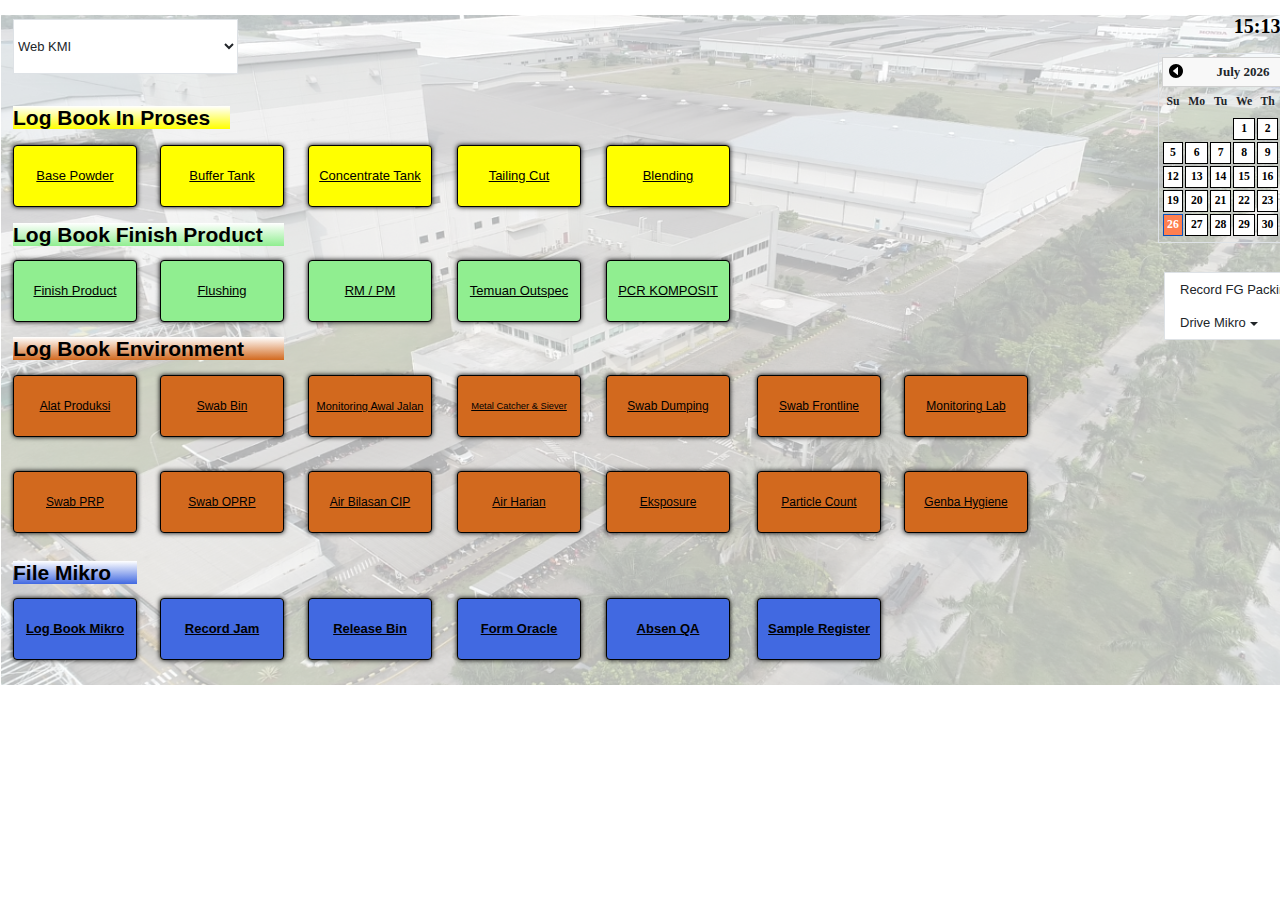
==== index.html @ a6dafe8d "first commit" ====
<!doctype html>
<html>
<head>
<meta charset="utf-8">
<title>QA Lab Activity</title>
<meta name="generator" content="Muhamad Misbah">
<link href="favicon.ico" rel="icon">
<link href="bootstrap/jquery-ui.min.css" rel="stylesheet">
<link href="fontawesome6.min.css" rel="stylesheet">
<link href="projek_1.css" rel="stylesheet">
<link href="Log-Book1.css" rel="stylesheet">
<script src="jquery-3.7.1.min.js"></script>
<script src="jquery-ui.min.js"></script>
<script src="popper.min.js"></script>
<script src="bootstrap.min.js"></script>
<script>
function onChangeGoMenu1(){var a=document.getElementById('GoMenu1-select'),b=a.options[a.selectedIndex].value,c=a.options[a.selectedIndex].className;a.selectedIndex=0;a.blur();b&&(NewWin=window.open(b,c),window.NewWin.focus())};
</script>
<link rel="stylesheet" href="magnificpopup/magnific-popup.css">
<script src="magnificpopup/jquery.magnific-popup.min.js"></script>
<script>
function displaylightbox(url, options)
{
   options.items = { src: url };
   options.type = 'iframe';
   $.magnificPopup.open(options);
}
</script>
<script>
document.addEventListener('DOMContentLoaded', function(event)
{
   var DropdownMenu1_dropdownToggle = document.querySelectorAll('#DropdownMenu1 .dropdown-toggle');
   DropdownMenu1_dropdownToggle.forEach(item => 
   {
      var dropdown = new bootstrap.Dropdown(item, {popperConfig:{placement:item.getAttribute('data-bs-placement')}});
   });
   var DropdownMenu1_dropdown = document.querySelectorAll('#DropdownMenu1 .dropdown');
   DropdownMenu1_dropdown.forEach(item => 
   {
      item.addEventListener('shown.bs.dropdown', function(e)
      {
         e.currentTarget.classList.add('show');
      });
      item.addEventListener('hidden.bs.dropdown', function(e)
      {
         e.currentTarget.classList.remove('show');
      });
   });
});
</script>
<script>
$(document).ready(function()
{
   $("#DatePicker1").datepicker(
   {
      changeMonth: false,
      changeYear: false,
      showButtonPanel: false,
      showAnim: 'show'
   });
   $("#DatePicker1").datepicker("setDate", "");
   $("#DatePicker1").change(function()
   {
      $('#DatePicker1-input').attr('value',$(this).val());
   });
});
</script>
</head>
<body>
<div id="wb_Image3" style="position:absolute;left:1px;top:15px;width:1366px;height:670px;opacity:0.30;z-index:0;">
<img src="images/bg_login.jpg" id="Image3" alt="" width="1366" height="768"></div>
<a id="Button2" href="https://docs.google.com/spreadsheets/d/13JlNjXfQq1saPelXQWsUlKpr61oqKkMXeQHhNNCU0t0/edit?usp=drive_link" target="_blank" title="Base Powder" style="position:absolute;left:13px;top:145px;width:124px;height:62px;z-index:1;">Base Powder</a>
<div id="wb_Heading1" style="position:absolute;left:13px;top:106px;width:217px;height:23px;z-index:2;">
<h2 id="Heading1">Log Book In Proses<br></h2></div>
<a id="Button3" href="https://docs.google.com/spreadsheets/d/1gVVfn8kOLRwpVAnBZvRfKtdhbVGOvSssvU7Y4wpkAws/edit?usp=drive_link" target="_blank" title="Concentrate Tank" style="position:absolute;left:308px;top:145px;width:124px;height:62px;z-index:3;">Concentrate Tank</a>
<a id="Button4" href="https://docs.google.com/spreadsheets/d/1ocCPOTgdY1JOBMmhFskotgju4yWITuMeZcIid3G3MVU/edit?usp=drive_link" target="_blank" title="Buffer Tank" style="position:absolute;left:160px;top:145px;width:124px;height:62px;z-index:4;">Buffer Tank</a>
<a id="Button5" href="https://docs.google.com/spreadsheets/d/1Qg4R4gfMphyyyEBN6iUUZNvtGzFAHzwglkvx7llA_4A/edit?usp=drive_link" target="_blank" title="Blending" style="position:absolute;left:606px;top:145px;width:124px;height:62px;z-index:5;">Blending</a>
<a id="Button7" href="https://docs.google.com/spreadsheets/d/1e7gbmILiLYWG8OXjR9XIjGK69YwaV-ekXJUennJ8qRs/edit?usp=drive_link" target="_blank" title="Tailing Cut" style="position:absolute;left:457px;top:145px;width:124px;height:62px;z-index:6;">Tailing Cut</a>
<div id="wb_Heading2" style="position:absolute;left:13px;top:223px;width:271px;height:23px;z-index:7;">
<h2 id="Heading2">Log Book Finish Product</h2></div>
<a id="Button8" href="https://docs.google.com/spreadsheets/d/1yCCENz1kuA097HY6dsT0Zfu2fMHtVp3XDtFDKiEXEaA/edit?usp=drive_link" target="_blank" title="Finish Product" style="position:absolute;left:13px;top:260px;width:124px;height:62px;z-index:8;">Finish Product</a>
<a id="Button9" href="https://docs.google.com/spreadsheets/d/1GL98QJHaY2AdJx8VgQhcK4MxSZ87jffIfpBJQzFELmw/edit?usp=drive_link" target="_blank" title="Flushing" style="position:absolute;left:160px;top:260px;width:124px;height:62px;z-index:9;">Flushing</a>
<div id="wb_Heading3" style="position:absolute;left:13px;top:337px;width:271px;height:23px;z-index:10;">
<h2 id="Heading3">Log Book Environment</h2></div>
<a id="Button10" href="https://docs.google.com/spreadsheets/d/13LpVhI9T7QRJwYvg9kaJbLJiurtImsvLl_xcLG33_HU/edit?usp=drive_link" target="_blank" title="Alat Produksi" style="position:absolute;left:13px;top:375px;width:124px;height:62px;z-index:11;">Alat Produksi</a>
<a id="Button11" href="https://docs.google.com/spreadsheets/d/1aOoQqCOdSOy_oleim225jaH3XGBoEr9I0iXnZR1bj4s/edit?usp=drive_link" target="_blank" title="Finish Product" style="position:absolute;left:160px;top:375px;width:124px;height:62px;z-index:12;">Swab Bin</a>
<a id="Button12" href="https://docs.google.com/spreadsheets/d/1X_3npU0kEuoMcu3PzVRwM1yBkBeKYU_B377I61mhPDk/edit?usp=drive_link" target="_blank" title="Monitoring Awal Jalan" style="position:absolute;left:308px;top:375px;width:124px;height:62px;z-index:13;">Monitoring Awal Jalan</a>
<a id="Button13" href="https://docs.google.com/spreadsheets/d/1buNhY5fEOM_u9SbQB7YLK60BOo_ID90MlzbbGrA2VYI/edit?usp=drive_link" target="_blank" title="Siever &amp; Metal Catcher" style="position:absolute;left:457px;top:375px;width:124px;height:62px;z-index:14;">Metal Catcher & Siever</a>
<a id="Button14" href="https://docs.google.com/spreadsheets/d/1SQoIxfHxVEvpkA_MIJLRjwCyYMg3vUhK/edit?usp=drive_link&ouid=100632379816227668987&rtpof=true&sd=true" target="_blank" title="Swab Dumping" style="position:absolute;left:606px;top:375px;width:124px;height:62px;z-index:15;">Swab Dumping</a>
<a id="Button15" href="https://docs.google.com/spreadsheets/d/1LhFhNH5-o2s_-thX9Od5gQZxI5ItHuzA4uXSWd6USt8/edit?usp=drive_link" target="_blank" title="Swab Frontline" style="position:absolute;left:757px;top:375px;width:124px;height:62px;z-index:16;">Swab Frontline</a>
<a id="Button16" href="https://docs.google.com/spreadsheets/d/1Qovu9NJQ3RjGdKqTG98CluDtF6IWVPbRs54WiInRtno/edit?usp=drive_link" target="_blank" title="Swab PRP" style="position:absolute;left:13px;top:471px;width:124px;height:62px;z-index:17;">Swab PRP</a>
<a id="Button17" href="https://docs.google.com/spreadsheets/d/1CwJge6Z7uiNXZMbDH0J-4maBZI9WXF0wefUMGsO0HiA/edit?usp=drive_link" target="_blank" title="Swab OPRP" style="position:absolute;left:160px;top:471px;width:124px;height:62px;z-index:18;">Swab OPRP</a>
<a id="Button18" href="https://docs.google.com/spreadsheets/d/1K5lwK0_AjY3izqV99SifeNzTg459mCXCsVaCFBkk6qg/edit?usp=drive_link" target="_blank" title="Air Bilasan CIP" style="position:absolute;left:308px;top:471px;width:124px;height:62px;z-index:19;">Air Bilasan CIP</a>
<a id="Button19" href="https://docs.google.com/spreadsheets/d/1V82tPUcIugAYbLLN1CT9TP_8mQxh5yoC_fjYFT2Z-w4/edit?usp=drive_link" target="_blank" title="Air Harian" style="position:absolute;left:457px;top:471px;width:124px;height:62px;z-index:20;">Air Harian</a>
<a id="Button20" href="https://docs.google.com/spreadsheets/d/1TeIcKda1JysqNON3jV0fkAMZ7uC-2go3bHDsmpxBLoA/edit?usp=drive_link" target="_blank" title="Eksposure" style="position:absolute;left:606px;top:471px;width:124px;height:62px;z-index:21;">Eksposure</a>
<a id="Button21" href="https://docs.google.com/spreadsheets/d/1wGQSPfxYp5RywV2KtJxXTKwc7J6VIghe/edit?usp=drive_link&ouid=100632379816227668987&rtpof=true&sd=true" target="_blank" title="Particle Count" style="position:absolute;left:757px;top:471px;width:124px;height:62px;z-index:22;">Particle Count</a>
<a id="Button22" href="https://docs.google.com/spreadsheets/d/1BHS6f_cWQPcWDzQEJt4Taa7sZp5Lv1Dqrlr1itTOLGM/edit?usp=drive_link" target="_blank" title="RM / PM" style="position:absolute;left:308px;top:260px;width:124px;height:62px;z-index:23;">RM / PM</a>
<a id="Button23" href="https://docs.google.com/spreadsheets/d/1yntaIxoGLtG3fg5fZYI4N4XSfhNAatKx-yxstYms9zg/edit?usp=drive_link" target="_blank" title="Temuan Outspec" style="position:absolute;left:457px;top:260px;width:124px;height:62px;z-index:24;">Temuan Outspec</a>
<div id="wb_Heading4" style="position:absolute;left:13px;top:561px;width:124px;height:23px;z-index:25;">
<h2 id="Heading4">File Mikro</h2></div>
<a id="Button24" href="https://docs.google.com/spreadsheets/d/1OY0oHecSvmjBAzr8DzcRc9J3TWMnLVoTdgORUoVl8rc/edit?usp=drive_link" target="_blank" title="Log Book Mikro" style="position:absolute;left:13px;top:598px;width:124px;height:62px;z-index:26;">Log Book Mikro</a>
<a id="Button25" href="https://docs.google.com/spreadsheets/d/1OZLIkF6rTL4d4qUMl87evqb3uTfP-0GjqKUpe2P_MNQ/edit?usp=drive_link" target="_blank" title="Record Jam" style="position:absolute;left:160px;top:598px;width:124px;height:62px;z-index:27;">Record Jam</a>
<a id="Button26" href="https://docs.google.com/spreadsheets/d/1iME4tAsP4LduWttwp3a1HFb0AntoF8tfKGWJWi2UEPA/edit?usp=share_link" target="_blank" title="Release Bin" style="position:absolute;left:308px;top:598px;width:124px;height:62px;z-index:28;">Release Bin</a>
<a id="Button27" href="https://docs.google.com/spreadsheets/d/1eFUNTYADz8T9cJ-zO-c1AygwQCmab270PqpXZSqVKb4/edit?usp=drive_link" target="_blank" title="Form Oracle" style="position:absolute;left:457px;top:598px;width:124px;height:62px;z-index:29;">Form Oracle</a>
<a id="Button28" href="https://docs.google.com/spreadsheets/d/1flsYs7962sXu1qVsDDNioEILUagIscEWFfkXOwuquA0/edit#gid=226677427" target="_blank" title="Absen QA" style="position:absolute;left:606px;top:598px;width:124px;height:62px;z-index:30;">Absen QA</a>
<a id="Button29" href="https://docs.google.com/spreadsheets/d/1esxXCOLj7gxJrFvPjSexZnWC1SEq3GmU/edit#gid=1554821936" target="_blank" title="Sample Register" style="position:absolute;left:757px;top:598px;width:124px;height:62px;z-index:31;">Sample Register</a>
<div id="wb_DatePicker1" style="position:absolute;left:1158px;top:53px;width:243px;height:189px;z-index:32;">
<input id="DatePicker1-input" name="DatePicker1" style="display:none" type="text" value="">
<div id="DatePicker1" style="position:absolute;left:$LEFT$px;top:$TOP$px;width:$WIDTH$px;height:193px;z-index:32;">
</div></div>
<div id="wb_GoMenu1" style="position:absolute;left:13px;top:19px;width:225px;height:55px;z-index:33;">
<form id="GoMenu1" role="menu">
<select id="GoMenu1-select" name="GoMenu1" onchange="onChangeGoMenu1()">
<option class="_self" value="#" selected>Web KMI</option>
<option class="_self" value="" role="menuitem"></option>
<option class="_self" value="javascript:displaylightbox('http://10.175.14.215/kalbe/linea/index2.php',{})" role="menuitem">Line A</option>
<option class="_self" value="javascript:displaylightbox('http://10.175.14.215/kalbe/lineb/index2.php',{})" role="menuitem">Line B</option>
<option class="_self" value="javascript:displaylightbox('http://10.175.14.215/kalbe/linej/index2.php',{})" role="menuitem">Line D</option>
<option class="_self" value="javascript:displaylightbox('http://10.175.14.215/kalbe/linee/index2.php',{})" role="menuitem">Line E</option>
<option class="_blank" value="http://kmioracle.kalbemorinaga.local:8000/" role="menuitem">Oracle</option>
<option class="_blank" value="http://kmiportal.kalbemorinaga.local/improvement_v2/" role="menuitem">Improvement</option>
<option class="_blank" value="http://10.175.11.75/liga-cg/admin/login" role="menuitem">TPM</option>
<option class="_blank" value="http://kmiportal.kalbemorinaga.local/appgm5p/" role="menuitem">GMP</option>
<option class="_blank" value="https://captivekmi.kalbenutritionals.com:6082/php/uid.php?vsys=1&rule=2&url=http://hp17win10.msn.com%2f%3fpc%3dHCTE" role="menuitem">Captive KMI</option>
<option class="_blank" value="http://10.175.13.146/" role="menuitem">Web Release BIN</option>
</select>
</form>
</div>
<div id="Html1" style="position:absolute;left:1158px;top:15px;width:225px;height:38px;z-index:34">
<!DOCTYPE html>
<html>
<head>
<title>jam gue</title>
<script>
 window.onload = function() { jam(); }

 function jam() {
  var e = document.getElementById('jam'),
  d = new Date(), h, m, s;
  h = d.getHours();
  m = set(d.getMinutes());
  s = set(d.getSeconds());

  e.innerHTML = h +':'+ m +':'+ s;

  setTimeout('jam()', 1000);
 }

 function set(e) {
  e = e < 10 ? '0'+ e : e;
  return e;
 }
</script>
</head>
<body>
<center>
<h1 style="font-size: 20px; font-family: verdana;" id="jam"></h1>
</left>
</body>
</html></div>
<div id="wb_DropdownMenu1" style="position:absolute;left:1164px;top:272px;width:159px;height:85px;z-index:35;">
<div id="DropdownMenu1" class="DropdownMenu1" style="width:100%;height:auto !important;">
<div class="container">
<div class="navbar-header">
<button title="Dropdown Menu" type="button" class="navbar-toggle" data-bs-toggle="collapse" data-bs-target=".DropdownMenu1-navbar-collapse">
<span class="icon-bar"></span>
<span class="icon-bar"></span>
<span class="icon-bar"></span>
</button>
</div>
<div class="DropdownMenu1-navbar-collapse collapse">
<ul class="nav navbar-nav">
<li class="nav-item dropdown">
<a href="#" class="dropdown-toggle" data-bs-placement="bottom-start" data-bs-toggle="dropdown">Record FG Packing<b class="caret"></b></a>
<ul class="dropdown-menu">
<li class="nav-item dropdown-item">
<a href="https://docs.google.com/spreadsheets/d/1ajI8redeoCCMIuVPb6VzU4c-61-RitIs/edit?usp=drive_link&ouid=114061069227598456740&rtpof=true&sd=true" target="_blank" class="nav-link"><i class="fa fa-regular fa-file-excel"></i>Line A</a>
</li>
<li class="nav-item dropdown-item">
<a href="https://docs.google.com/spreadsheets/d/1lY3xuPeX5CJVwXE_xyyEOCWpZvD0ADWk/edit?usp=drive_link&ouid=114061069227598456740&rtpof=true&sd=true" target="_blank" class="nav-link"><i class="fa fa-regular fa-file-excel"></i>Line B</a>
</li>
<li class="nav-item dropdown-item">
<a href="https://docs.google.com/spreadsheets/d/1XJkXZ1RaXzJcEyKMfp78_fB4Ja7h1sV3/edit?usp=drive_link&ouid=114061069227598456740&rtpof=true&sd=true" target="_blank" class="nav-link"><i class="fa fa-regular fa-file-excel"></i>Line DJ</a>
</li>
<li class="nav-item dropdown-item">
<a href="https://docs.google.com/spreadsheets/d/1z5PKQGKCN2rxZuLc4o4ZlFKrRplXsx8e/edit?usp=drive_link&ouid=114061069227598456740&rtpof=true&sd=true" target="_blank" class="nav-link"><i class="fa fa-regular fa-file-excel"></i>Line E</a>
</li>
<li class="nav-item dropdown-item">
<a href="https://docs.google.com/spreadsheets/d/1SSKwmEkJDUDhJsQ6Xuzx17F_0xIGtKPo/edit?usp=drive_link&ouid=114061069227598456740&rtpof=true&sd=true" target="_blank" class="nav-link"><i class="fa fa-regular fa-file-excel"></i>Line F</a>
</li>
</ul>
</li>
<li class="nav-item dropdown">
<a href="#" class="dropdown-toggle" data-bs-placement="bottom-start" data-bs-toggle="dropdown">Drive Mikro<b class="caret"></b></a>
<ul class="dropdown-menu">
<li class="nav-item dropdown-item">
<a href="https://drive.google.com/drive/folders/1Up1RR7N2JDYqRQ8BGpZk8NwYN8s1W31A" target="_blank" class="nav-link"><i class="fa fa-folder"></i>Google Drive Mikro 2024</a>
</li>
<li class="nav-item dropdown-item">
<a href="https://drive.google.com/drive/folders/1FOi25c5TcQVjstDqfRiCWGONoSNRv4i-" target="_blank" class="nav-link"><i class="fa fa-folder"></i>COSTUMER COMPLAIN</a>
</li>
<li class="nav-item dropdown-item">
<a href="https://drive.google.com/drive/folders/1C1ecgliPbkDTOEfOGjjFmddemPs_o-W3" target="_blank" title="Hygiene" class="nav-link"><i class="fa fa-folder"></i>Hygiene</a>
</li>
</ul>
</li>
</ul>
</div>
</div>
</div></div>
<a id="Button1" href="https://docs.google.com/spreadsheets/d/1HdIluCl-GktQKL87KcF0dBwPPMLPUyg-/edit?usp=drive_link&ouid=100632379816227668987&rtpof=true&sd=true" target="_blank" title="Monitoring Lab" style="position:absolute;left:904px;top:375px;width:124px;height:62px;z-index:36;">Monitoring Lab</a>
<a id="Button6" href="https://docs.google.com/spreadsheets/d/1lGTKjPaKN9sWaguKxqFXtrwoV0vHwr8eaQ0XsDrCfEc/edit#gid=1218143714" target="_blank" title="PCR KOMPOSIT" style="position:absolute;left:606px;top:260px;width:124px;height:62px;z-index:37;">PCR KOMPOSIT</a>
<a id="Button30" href="https://docs.google.com/spreadsheets/d/18jMWvTZK6yaGke3BwmouA8zeEcOFuU6A/edit?gid=1618799694#gid=1618799694" target="_blank" title="Genba Hygiene" style="position:absolute;left:904px;top:471px;width:124px;height:62px;z-index:38;">Genba Hygiene</a>
</body>
</html>
---- projek_1.css ----
@font-face
{
   font-family: "Material Icons";
   font-display: swap;
   src: url('MaterialIcons-Regular.woff2') format('woff2'),
        url('MaterialIcons-Regular.woff') format('woff'),
        url('MaterialIcons-Regular.ttf') format('truetype');
}
a.style1
{
   color: #0000FF;
   font-weight: bold;
   text-decoration: underline;
}
a.style1:visited
{
   color: #800080;
   text-decoration: underline;
}
a.style1:active
{
   color: #FF0000;
   text-decoration: underline;
}
a.style1:hover
{
   color: #0000FF;
   font-weight: bold;
   text-decoration: underline;
}
h1, .h1
{
   font-family: Arial;
   font-weight: bold;
   font-size: 32px;
   text-decoration: none;
   color: #000000;
   --color: #000000;
   background-color: transparent;
   margin: 0 0 0 0;
   padding: 0 0 0 0;
   display: inline-block;
}
h2, .h2
{
   font-family: Arial;
   font-weight: bold;
   font-size: 27px;
   text-decoration: none;
   color: #000000;
   --color: #000000;
   background-color: transparent;
   margin: 0 0 0 0;
   padding: 0 0 0 0;
   display: inline-block;
}
h3, .h3
{
   font-family: Arial;
   font-weight: bold;
   font-size: 24px;
   text-decoration: none;
   color: #000000;
   --color: #000000;
   background-color: transparent;
   margin: 0 0 0 0;
   padding: 0 0 0 0;
   display: inline-block;
}
h4, .h4
{
   font-family: Arial;
   font-weight: bold;
   font-size: 21px;
   font-style: italic;
   text-decoration: none;
   color: #000000;
   --color: #000000;
   background-color: transparent;
   margin: 0 0 0 0;
   padding: 0 0 0 0;
   display: inline-block;
}
h5, .h5
{
   font-family: Arial;
   font-weight: bold;
   font-size: 19px;
   text-decoration: none;
   color: #000000;
   --color: #000000;
   background-color: transparent;
   margin: 0 0 0 0;
   padding: 0 0 0 0;
   display: inline-block;
}
h6, .h6
{
   font-family: Arial;
   font-weight: bold;
   font-size: 16px;
   text-decoration: none;
   color: #000000;
   --color: #000000;
   background-color: transparent;
   margin: 0 0 0 0;
   padding: 0 0 0 0;
   display: inline-block;
}
.CustomStyle
{
   font-family: "Courier New";
   font-weight: bold;
   font-size: 16px;
   text-decoration: none;
   color: #2E74B5;
   --color: #2E74B5;
   background-color: transparent;
}
---- Log-Book1.css ----
body
{
   background-color: #FFFFFF;
   color: #000000;
   font-family: Arial;
   font-weight: normal;
   font-size: 13px;
   line-height: 1.1875;
   margin: 0;
   padding: 0;
}
#wb_Image3
{
   vertical-align: top;
}
#Image3
{
   border: 0px solid #000000;
   border-radius: 0px;
   padding: 0;
   margin: 0;
   left: 0;
   top: 0;
   width: 100%;
   height: 100%;
}
#Button2
{
   box-sizing: border-box;
   line-height: 58px;
   text-decoration: none;
   vertical-align: top;
   border: 1px solid #000000;
   border-radius: 4px;
   background-clip: padding-box;
   background-color: #FFFF00;
   background-image: none;
   color: #000000;
   box-shadow: 0px 0px 5px #000000;
   font-family: Arial;
   font-weight: normal;
   font-style: normal;
   font-size: 13px;
   padding: 1px 6px 1px 6px;
   text-align: center;
   text-decoration: underline;
   -webkit-appearance: none;
   margin: 0;
}
#Button2:focus
{
   outline: 0;
}
#Button2:hover
{
   background-color: #FFD700;
   transition: background-color 1ms linear 0ms;
}
#wb_Heading1
{
   background-image: linear-gradient(to top, #FFFF00 0%, #FFFFFF 100%);
   border: 0px solid #000000;
   border-radius: 0px;
   margin: 0;
   padding: 0;
   text-align: left;
}
#Heading1
{
   color: #000000;
   font-family: Arial;
   font-weight: bold;
   font-style: normal;
   font-size: 21px;
   margin: 0;
   text-align: left;
   text-transform: none;
}
#Button3
{
   box-sizing: border-box;
   line-height: 58px;
   text-decoration: none;
   vertical-align: top;
   border: 1px solid #000000;
   border-radius: 4px;
   background-color: #FFFF00;
   background-image: none;
   color: #000000;
   box-shadow: 0px 0px 5px #000000;
   font-family: Arial;
   font-weight: normal;
   font-style: normal;
   font-size: 13px;
   padding: 1px 6px 1px 6px;
   text-align: center;
   text-decoration: underline;
   -webkit-appearance: none;
   margin: 0;
}
#Button3:focus
{
   outline: 0;
}
#Button3:hover
{
   background-color: #FFD700;
   transition: background-color 1ms linear 0ms;
}
#Button4
{
   box-sizing: border-box;
   line-height: 58px;
   text-decoration: none;
   vertical-align: top;
   border: 1px solid #000000;
   border-radius: 4px;
   background-color: #FFFF00;
   background-image: none;
   color: #000000;
   box-shadow: 0px 0px 5px #000000;
   font-family: Arial;
   font-weight: normal;
   font-style: normal;
   font-size: 13px;
   padding: 1px 6px 1px 6px;
   text-align: center;
   text-decoration: underline;
   -webkit-appearance: none;
   margin: 0;
}
#Button4:focus
{
   outline: 0;
}
#Button4:hover
{
   background-color: #FFD700;
   transition: background-color 1ms linear 0ms;
}
#Button5
{
   box-sizing: border-box;
   line-height: 58px;
   text-decoration: none;
   vertical-align: top;
   border: 1px solid #000000;
   border-radius: 4px;
   background-color: #FFFF00;
   background-image: none;
   color: #000000;
   box-shadow: 0px 0px 5px #000000;
   font-family: Arial;
   font-weight: normal;
   font-style: normal;
   font-size: 13px;
   padding: 1px 6px 1px 6px;
   text-align: center;
   text-decoration: underline;
   -webkit-appearance: none;
   margin: 0;
}
#Button5:focus
{
   outline: 0;
}
#Button5:hover
{
   background-color: #FFD700;
   transition: background-color 1ms linear 0ms;
}
#Button7
{
   box-sizing: border-box;
   line-height: 58px;
   text-decoration: none;
   vertical-align: top;
   border: 1px solid #000000;
   border-radius: 4px;
   background-color: #FFFF00;
   background-image: none;
   color: #000000;
   box-shadow: 0px 0px 5px #000000;
   font-family: Arial;
   font-weight: normal;
   font-style: normal;
   font-size: 13px;
   padding: 1px 6px 1px 6px;
   text-align: center;
   text-decoration: underline;
   -webkit-appearance: none;
   margin: 0;
}
#Button7:focus
{
   outline: 0;
}
#Button7:hover
{
   background-color: #FFD700;
   transition: background-color 1ms linear 0ms;
}
#wb_Heading2
{
   background-image: linear-gradient(to top, #90EE90 0%, #FFFFFF 100%);
   border: 0px solid #000000;
   border-radius: 0px;
   margin: 0;
   padding: 0;
   text-align: left;
}
#Heading2
{
   color: #000000;
   font-family: Arial;
   font-weight: bold;
   font-style: normal;
   font-size: 21px;
   margin: 0;
   text-align: left;
   text-transform: none;
}
#Button8
{
   box-sizing: border-box;
   line-height: 58px;
   text-decoration: none;
   vertical-align: top;
   border: 1px solid #000000;
   border-radius: 4px;
   background-clip: padding-box;
   background-color: #90EE90;
   background-image: none;
   color: #000000;
   box-shadow: 0px 0px 5px #000000;
   font-family: Arial;
   font-weight: normal;
   font-style: normal;
   font-size: 13px;
   padding: 1px 6px 1px 6px;
   text-align: center;
   text-decoration: underline;
   -webkit-appearance: none;
   margin: 0;
}
#Button8:focus
{
   outline: 0;
}
#Button8:hover
{
   background-color: #32CD32;
   transition: background-color 1ms linear 0ms;
}
#Button9
{
   box-sizing: border-box;
   line-height: 58px;
   text-decoration: none;
   vertical-align: top;
   border: 1px solid #000000;
   border-radius: 4px;
   background-clip: padding-box;
   background-color: #90EE90;
   background-image: none;
   color: #000000;
   box-shadow: 0px 0px 5px #000000;
   font-family: Arial;
   font-weight: normal;
   font-style: normal;
   font-size: 13px;
   padding: 1px 6px 1px 6px;
   text-align: center;
   text-decoration: underline;
   -webkit-appearance: none;
   margin: 0;
}
#Button9:focus
{
   outline: 0;
}
#Button9:hover
{
   background-color: #32CD32;
   transition: background-color 1ms linear 0ms;
}
#wb_Heading3
{
   background-image: linear-gradient(to top, #D2691E 0%, #FFFFFF 100%);
   border: 0px solid #000000;
   border-radius: 0px;
   margin: 0;
   padding: 0;
   text-align: left;
}
#Heading3
{
   color: #000000;
   font-family: Arial;
   font-weight: bold;
   font-style: normal;
   font-size: 21px;
   margin: 0;
   text-align: left;
   text-transform: none;
}
#Button10
{
   box-sizing: border-box;
   line-height: 58px;
   text-decoration: none;
   vertical-align: top;
   border: 1px solid #000000;
   border-radius: 4px;
   background-clip: padding-box;
   background-color: #D2691E;
   background-image: none;
   color: #000000;
   box-shadow: 0px 0px 5px #000000;
   font-family: Arial;
   font-weight: normal;
   font-style: normal;
   font-size: 12px;
   padding: 1px 6px 1px 6px;
   text-align: center;
   text-decoration: underline;
   -webkit-appearance: none;
   margin: 0;
}
#Button10:focus
{
   outline: 0;
}
#Button10:hover
{
   background-color: #A0522D;
   transition: background-color 1ms linear 0ms;
}
#Button11
{
   box-sizing: border-box;
   line-height: 58px;
   text-decoration: none;
   vertical-align: top;
   border: 1px solid #000000;
   border-radius: 4px;
   background-clip: padding-box;
   background-color: #D2691E;
   background-image: none;
   color: #000000;
   box-shadow: 0px 0px 5px #000000;
   font-family: Arial;
   font-weight: normal;
   font-style: normal;
   font-size: 12px;
   padding: 1px 6px 1px 6px;
   text-align: center;
   text-decoration: underline;
   -webkit-appearance: none;
   margin: 0;
}
#Button11:focus
{
   outline: 0;
}
#Button11:hover
{
   background-color: #A0522D;
   transition: background-color 1ms linear 0ms;
}
#Button12
{
   box-sizing: border-box;
   line-height: 58px;
   text-decoration: none;
   vertical-align: top;
   border: 1px solid #000000;
   border-radius: 4px;
   background-clip: padding-box;
   background-color: #D2691E;
   background-image: none;
   color: #000000;
   box-shadow: 0px 0px 5px #000000;
   font-family: Arial;
   font-weight: normal;
   font-style: normal;
   font-size: 11px;
   padding: 1px 6px 1px 6px;
   text-align: center;
   text-decoration: underline;
   -webkit-appearance: none;
   margin: 0;
}
#Button12:focus
{
   outline: 0;
}
#Button12:hover
{
   background-color: #A0522D;
   transition: background-color 1ms linear 0ms;
}
#Button13
{
   box-sizing: border-box;
   line-height: 58px;
   text-decoration: none;
   vertical-align: top;
   border: 1px solid #000000;
   border-radius: 4px;
   background-clip: padding-box;
   background-color: #D2691E;
   background-image: none;
   color: #000000;
   box-shadow: 0px 0px 5px #000000;
   font-family: Arial;
   font-weight: normal;
   font-style: normal;
   font-size: 9.3px;
   padding: 1px 6px 1px 6px;
   text-align: center;
   text-decoration: underline;
   -webkit-appearance: none;
   margin: 0;
}
#Button13:focus
{
   outline: 0;
}
#Button13:hover
{
   background-color: #A0522D;
   transition: background-color 1ms linear 0ms;
}
#Button14
{
   box-sizing: border-box;
   line-height: 58px;
   text-decoration: none;
   vertical-align: top;
   border: 1px solid #000000;
   border-radius: 4px;
   background-clip: padding-box;
   background-color: #D2691E;
   background-image: none;
   color: #000000;
   box-shadow: 0px 0px 5px #000000;
   font-family: Arial;
   font-weight: normal;
   font-style: normal;
   font-size: 12px;
   padding: 1px 6px 1px 6px;
   text-align: center;
   text-decoration: underline;
   -webkit-appearance: none;
   margin: 0;
}
#Button14:focus
{
   outline: 0;
}
#Button14:hover
{
   background-color: #A0522D;
   transition: background-color 1ms linear 0ms;
}
#Button15
{
   box-sizing: border-box;
   line-height: 58px;
   text-decoration: none;
   vertical-align: top;
   border: 1px solid #000000;
   border-radius: 4px;
   background-clip: padding-box;
   background-color: #D2691E;
   background-image: none;
   color: #000000;
   box-shadow: 0px 0px 5px #000000;
   font-family: Arial;
   font-weight: normal;
   font-style: normal;
   font-size: 12px;
   padding: 1px 6px 1px 6px;
   text-align: center;
   text-decoration: underline;
   -webkit-appearance: none;
   margin: 0;
}
#Button15:focus
{
   outline: 0;
}
#Button15:hover
{
   background-color: #A0522D;
   transition: background-color 1ms linear 0ms;
}
#Button16
{
   box-sizing: border-box;
   line-height: 58px;
   text-decoration: none;
   vertical-align: top;
   border: 1px solid #000000;
   border-radius: 4px;
   background-clip: padding-box;
   background-color: #D2691E;
   background-image: none;
   color: #000000;
   box-shadow: 0px 0px 5px #000000;
   font-family: Arial;
   font-weight: normal;
   font-style: normal;
   font-size: 12px;
   padding: 1px 6px 1px 6px;
   text-align: center;
   text-decoration: underline;
   -webkit-appearance: none;
   margin: 0;
}
#Button16:focus
{
   outline: 0;
}
#Button16:hover
{
   background-color: #A0522D;
   transition: background-color 1ms linear 0ms;
}
#Button17
{
   box-sizing: border-box;
   line-height: 58px;
   text-decoration: none;
   vertical-align: top;
   border: 1px solid #000000;
   border-radius: 4px;
   background-clip: padding-box;
   background-color: #D2691E;
   background-image: none;
   color: #000000;
   box-shadow: 0px 0px 5px #000000;
   font-family: Arial;
   font-weight: normal;
   font-style: normal;
   font-size: 12px;
   padding: 1px 6px 1px 6px;
   text-align: center;
   text-decoration: underline;
   -webkit-appearance: none;
   margin: 0;
}
#Button17:focus
{
   outline: 0;
}
#Button17:hover
{
   background-color: #A0522D;
   transition: background-color 1ms linear 0ms;
}
#Button18
{
   box-sizing: border-box;
   line-height: 58px;
   text-decoration: none;
   vertical-align: top;
   border: 1px solid #000000;
   border-radius: 4px;
   background-clip: padding-box;
   background-color: #D2691E;
   background-image: none;
   color: #000000;
   box-shadow: 0px 0px 5px #000000;
   font-family: Arial;
   font-weight: normal;
   font-style: normal;
   font-size: 12px;
   padding: 1px 6px 1px 6px;
   text-align: center;
   text-decoration: underline;
   -webkit-appearance: none;
   margin: 0;
}
#Button18:focus
{
   outline: 0;
}
#Button18:hover
{
   background-color: #A0522D;
   transition: background-color 1ms linear 0ms;
}
#Button19
{
   box-sizing: border-box;
   line-height: 58px;
   text-decoration: none;
   vertical-align: top;
   border: 1px solid #000000;
   border-radius: 4px;
   background-clip: padding-box;
   background-color: #D2691E;
   background-image: none;
   color: #000000;
   box-shadow: 0px 0px 5px #000000;
   font-family: Arial;
   font-weight: normal;
   font-style: normal;
   font-size: 12px;
   padding: 1px 6px 1px 6px;
   text-align: center;
   text-decoration: underline;
   -webkit-appearance: none;
   margin: 0;
}
#Button19:focus
{
   outline: 0;
}
#Button19:hover
{
   background-color: #A0522D;
   transition: background-color 1ms linear 0ms;
}
#Button20
{
   box-sizing: border-box;
   line-height: 58px;
   text-decoration: none;
   vertical-align: top;
   border: 1px solid #000000;
   border-radius: 4px;
   background-clip: padding-box;
   background-color: #D2691E;
   background-image: none;
   color: #000000;
   box-shadow: 0px 0px 5px #000000;
   font-family: Arial;
   font-weight: normal;
   font-style: normal;
   font-size: 12px;
   padding: 1px 6px 1px 6px;
   text-align: center;
   text-decoration: underline;
   -webkit-appearance: none;
   margin: 0;
}
#Button20:focus
{
   outline: 0;
}
#Button20:hover
{
   background-color: #A0522D;
   transition: background-color 1ms linear 0ms;
}
#Button21
{
   box-sizing: border-box;
   line-height: 58px;
   text-decoration: none;
   vertical-align: top;
   border: 1px solid #000000;
   border-radius: 4px;
   background-clip: padding-box;
   background-color: #D2691E;
   background-image: none;
   color: #000000;
   box-shadow: 0px 0px 5px #000000;
   font-family: Arial;
   font-weight: normal;
   font-style: normal;
   font-size: 12px;
   padding: 1px 6px 1px 6px;
   text-align: center;
   text-decoration: underline;
   -webkit-appearance: none;
   margin: 0;
}
#Button21:focus
{
   outline: 0;
}
#Button21:hover
{
   background-color: #A0522D;
   transition: background-color 1ms linear 0ms;
}
#Button22
{
   box-sizing: border-box;
   line-height: 58px;
   text-decoration: none;
   vertical-align: top;
   border: 1px solid #000000;
   border-radius: 4px;
   background-clip: padding-box;
   background-color: #90EE90;
   background-image: none;
   color: #000000;
   box-shadow: 0px 0px 5px #000000;
   font-family: Arial;
   font-weight: normal;
   font-style: normal;
   font-size: 13px;
   padding: 1px 6px 1px 6px;
   text-align: center;
   text-decoration: underline;
   -webkit-appearance: none;
   margin: 0;
}
#Button22:focus
{
   outline: 0;
}
#Button22:hover
{
   background-color: #32CD32;
   transition: background-color 1ms linear 0ms;
}
#Button23
{
   box-sizing: border-box;
   line-height: 58px;
   text-decoration: none;
   vertical-align: top;
   border: 1px solid #000000;
   border-radius: 4px;
   background-clip: padding-box;
   background-color: #90EE90;
   background-image: none;
   color: #000000;
   box-shadow: 0px 0px 5px #000000;
   font-family: Arial;
   font-weight: normal;
   font-style: normal;
   font-size: 13px;
   padding: 1px 6px 1px 6px;
   text-align: center;
   text-decoration: underline;
   -webkit-appearance: none;
   margin: 0;
}
#Button23:focus
{
   outline: 0;
}
#Button23:hover
{
   background-color: #32CD32;
   transition: background-color 1ms linear 0ms;
}
#wb_Heading4
{
   background-image: linear-gradient(to top, #4169E1 0%, #FFFFFF 100%);
   border: 0px solid #000000;
   border-radius: 0px;
   margin: 0;
   padding: 0;
   text-align: left;
}
#Heading4
{
   color: #000000;
   font-family: Arial;
   font-weight: bold;
   font-style: normal;
   font-size: 21px;
   margin: 0;
   text-align: left;
   text-transform: none;
}
#Button24
{
   box-sizing: border-box;
   line-height: 58px;
   text-decoration: none;
   vertical-align: top;
   border: 1px solid #000000;
   border-radius: 4px;
   background-clip: padding-box;
   background-color: #4169E1;
   background-image: none;
   color: #000000;
   box-shadow: 0px 0px 5px #000000;
   font-family: Arial;
   font-weight: bold;
   font-style: normal;
   font-size: 13px;
   padding: 1px 6px 1px 6px;
   text-align: center;
   text-decoration: underline;
   -webkit-appearance: none;
   margin: 0;
}
#Button24:focus
{
   outline: 0;
}
#Button24:hover
{
   background-color: #0000CD;
   transition: background-color 1ms linear 0ms;
}
#Button25
{
   box-sizing: border-box;
   line-height: 58px;
   text-decoration: none;
   vertical-align: top;
   border: 1px solid #000000;
   border-radius: 4px;
   background-clip: padding-box;
   background-color: #4169E1;
   background-image: none;
   color: #000000;
   box-shadow: 0px 0px 5px #000000;
   font-family: Arial;
   font-weight: bold;
   font-style: normal;
   font-size: 13px;
   padding: 1px 6px 1px 6px;
   text-align: center;
   text-decoration: underline;
   -webkit-appearance: none;
   margin: 0;
}
#Button25:focus
{
   outline: 0;
}
#Button25:hover
{
   background-color: #0000CD;
   transition: background-color 1ms linear 0ms;
}
#Button26
{
   box-sizing: border-box;
   line-height: 58px;
   text-decoration: none;
   vertical-align: top;
   border: 1px solid #000000;
   border-radius: 4px;
   background-clip: padding-box;
   background-color: #4169E1;
   background-image: none;
   color: #000000;
   box-shadow: 0px 0px 5px #000000;
   font-family: Arial;
   font-weight: bold;
   font-style: normal;
   font-size: 13px;
   padding: 1px 6px 1px 6px;
   text-align: center;
   text-decoration: underline;
   -webkit-appearance: none;
   margin: 0;
}
#Button26:focus
{
   outline: 0;
}
#Button26:hover
{
   background-color: #0000CD;
   transition: background-color 1ms linear 0ms;
}
#Button27
{
   box-sizing: border-box;
   line-height: 58px;
   text-decoration: none;
   vertical-align: top;
   border: 1px solid #000000;
   border-radius: 4px;
   background-clip: padding-box;
   background-color: #4169E1;
   background-image: none;
   color: #000000;
   box-shadow: 0px 0px 5px #000000;
   font-family: Arial;
   font-weight: bold;
   font-style: normal;
   font-size: 13px;
   padding: 1px 6px 1px 6px;
   text-align: center;
   text-decoration: underline;
   -webkit-appearance: none;
   margin: 0;
}
#Button27:focus
{
   outline: 0;
}
#Button27:hover
{
   background-color: #0000CD;
   transition: background-color 1ms linear 0ms;
}
#Button28
{
   box-sizing: border-box;
   line-height: 58px;
   text-decoration: none;
   vertical-align: top;
   border: 1px solid #000000;
   border-radius: 4px;
   background-clip: padding-box;
   background-color: #4169E1;
   background-image: none;
   color: #000000;
   box-shadow: 0px 0px 5px #000000;
   font-family: Arial;
   font-weight: bold;
   font-style: normal;
   font-size: 13px;
   padding: 1px 6px 1px 6px;
   text-align: center;
   text-decoration: underline;
   -webkit-appearance: none;
   margin: 0;
}
#Button28:focus
{
   outline: 0;
}
#Button28:hover
{
   background-color: #0000CD;
   transition: background-color 1ms linear 0ms;
}
#Button29
{
   box-sizing: border-box;
   line-height: 58px;
   text-decoration: none;
   vertical-align: top;
   border: 1px solid #000000;
   border-radius: 4px;
   background-clip: padding-box;
   background-color: #4169E1;
   background-image: none;
   color: #000000;
   box-shadow: 0px 0px 5px #000000;
   font-family: Arial;
   font-weight: bold;
   font-style: normal;
   font-size: 13px;
   padding: 1px 6px 1px 6px;
   text-align: center;
   text-decoration: underline;
   -webkit-appearance: none;
   margin: 0;
}
#Button29:focus
{
   outline: 0;
}
#Button29:hover
{
   background-color: #0000CD;
   transition: background-color 1ms linear 0ms;
}
#DatePicker1 .ui-datepicker
{
   font-family: "Times New Roman";
   font-weight: normal;
   font-size: 13px;
   z-index: 1003 !important;
   display: none;
   width: 100%;
   --svg-prev: url('data:image/svg+xml;charset=utf8,%3csvg%20viewBox%3d%220%200%201024%201024%22%20version%3d%221.1%22%20xmlns%3d%22http://www.w3.org/2000/svg%22%20fill%3d%22%23000000%22%3e%0d%0a%3cpath%20d%3d%22M512%200c282.77%200%20512%20229.23%20512%20512s%2d229.23%20512%2d512%20512c%2d282.77%200%2d512%2d229.23%2d512%2d512s229.23%2d512%20512%2d512zM633.051%20222.72l%2d335.214%20278.235c%2d3.182%202.633%2d5.23%206.583%2d5.303%2011.081%200.037%205.266%201.755%208.155%205.303%2011.081l335.214%20278.162c9.874%208.155%2025.234%201.17%2025.234%2d11.337v%2d555.886c0.115%2d12.189%2d16.021%2d18.701%2d25.234%2d11.337z%22/%3e%0d%0a%3c/svg%3e%0d%0a');
   --svg-next: url('data:image/svg+xml;charset=utf8,%3csvg%20viewBox%3d%220%200%201024%201024%22%20version%3d%221.1%22%20xmlns%3d%22http://www.w3.org/2000/svg%22%20fill%3d%22%23000000%22%3e%0d%0a%3cpath%20d%3d%22M512%201024c%2d282.77%200%2d512%2d229.23%2d512%2d512s229.23%2d512%20512%2d512c282.77%200%20512%20229.23%20512%20512s%2d229.23%20512%2d512%20512zM390.949%20801.28l335.214%2d278.235c3.182%2d2.633%205.23%2d6.583%205.303%2d11.081%2d0.037%2d5.266%2d1.755%2d8.155%2d5.303%2d11.081l%2d335.214%2d278.162c%2d9.874%2d8.155%2d25.234%2d1.17%2d25.234%2011.337v555.886c%2d0.115%2012.189%2016.021%2018.701%2025.234%2011.337z%22/%3e%0d%0a%3c/svg%3e%0d%0a');
}
#DatePicker1 .ui-datepicker td a
{
   text-align: center;
   padding: 3px 3px 3px 3px;
}
.ui-datepicker, .ui-datepicker .ui-corner-all
{
   border-radius: 0px;
}
#DatePicker1 .ui-datepicker-header .ui-icon
{
   -webkit-mask-position: 50% 50%;
   mask-position: 50% 50%;
   -webkit-mask-repeat: no-repeat;
   mask-repeat: no-repeat;
   -webkit-mask-size: 14px 14px;
   mask-size: 14px 14px;
}
#DatePicker1 .ui-widget-content
{
   border-color: #DEE2E6;
   background-color: transparent;
   background-image: none;
   color: #212529;
}
#DatePicker1 .ui-widget-header
{
   border-color: #D2D2D2;
   background-color: #F8F8F8;
   background-image: none;
   color: #212529;
}
#DatePicker1 .ui-state-default
{
   border-color: #000000;
   background-color: #FFFFFF;
   background-image: none;
   color: #000000;
}
#DatePicker1 .ui-icon.ui-icon-circle-triangle-w
{
   background-color: #000000;
   background-image: none;
   -webkit-mask-image: var(--svg-prev);
   mask-image: var(--svg-prev);
}
#DatePicker1 .ui-icon.ui-icon-circle-triangle-e
{
   background-color: #000000;
   background-image: none;
   -webkit-mask-image: var(--svg-next);
   mask-image: var(--svg-next);
}
#DatePicker1 .ui-state-hover
{
   border-color: #0A58CA;
   background-color: #0B5ED7;
   background-image: none;
   color: #FFFFFF;
}
#DatePicker1 .ui-state-hover .ui-icon.ui-icon-circle-triangle-w
{
   background-color: #FFFFFF;
   background-image: none;
   -webkit-mask-image: var(--svg-prev);
   mask-image: var(--svg-prev);
}
#DatePicker1 .ui-state-hover .ui-icon.ui-icon-circle-triangle-e
{
   background-color: #FFFFFF;
   background-image: none;
   -webkit-mask-image: var(--svg-next);
   mask-image: var(--svg-next);
}
#DatePicker1 .ui-state-active
{
   border-color: #0A53BE;
   background-color: #FF7F50;
   background-image: none;
   color: #FFFFFF;
}
#DatePicker1 .ui-state-active .ui-icon.ui-icon-circle-triangle-w
{
   background-color: #FFFFFF;
   background-image: none;
   -webkit-mask-image: var(--svg-prev);
   mask-image: var(--svg-prev);
}
#DatePicker1 .ui-state-active .ui-icon.ui-icon-circle-triangle-e
{
   background-color: #FFFFFF;
   background-image: none;
   -webkit-mask-image: var(--svg-next);
   mask-image: var(--svg-next);
}
#wb_DatePicker1
{
   margin: 0;
}
#GoMenu1-select
{
   border: 1px solid #DEE2E6;
   border-radius: 0px;
   background-color: #FFFFFF;
   background-image: none;
   color: #212529;
   font-family: Arial;
   font-weight: normal;
   font-style: normal;
   font-size: 13px;
   text-decoration: none;
   text-transform: none;
}
#GoMenu1-select
{
   float: left;
   height: 100%;
   width: 100%;
}
#GoMenu1
{
   height: 100%;
   margin: 0;
}
.DropdownMenu1 .nav
{
   font-family: Arial;
   font-weight: normal;
   font-size: 13px;
   font-style: normal;
   color: #000000;
   text-align: left;
   text-transform: none;
}
#DropdownMenu1, .DropdownMenu1 .nav, .DropdownMenu1 *
{
   margin: 0;
   padding: 0;
   box-sizing: border-box;
   line-height: 1;
   list-style: none;
}
.DropdownMenu1 .nav:before,
.DropdownMenu1 .nav:after 
{
   content: " ";
   display: table;
}
.DropdownMenu1 .nav:after 
{
   clear: both;
}
.DropdownMenu1 .nav a 
{
   text-decoration: none;
}
.DropdownMenu1 .nav ul
{
   margin-top: 0;
   margin-bottom: 0;
}
.DropdownMenu1 .nav ul ul
{
   margin-bottom: 0;
}
.DropdownMenu1 .container 
{
   margin-right: auto;
   margin-left: auto;
   padding: 0;
}
.DropdownMenu1 .container:before,
.DropdownMenu1 .container:after 
{
   content: " ";
   display: table;
}
.DropdownMenu1 .container:after 
{
   clear: both;
}
.DropdownMenu1 .collapse 
{
   display: none;
}
.DropdownMenu1 .collapse.show 
{
   display: block;
}
.DropdownMenu1 .collapsing 
{
   position: relative;
   height: 0;
   overflow: hidden;
   transition: height .35s ease;
}
.DropdownMenu1 .caret, .DropdownMenu1 .caret-right
{
   display: inline-block;
   width: 0;
   height: 0;
   margin-left: 4px;
   vertical-align: middle;
   border-top: 4px solid #000;
   border-right: 4px solid transparent;
   border-left: 4px solid transparent;
   border-bottom: 0 dotted;
}
.DropdownMenu1 .dropdown 
{
   position: relative;
}
.DropdownMenu1 .dropdown-toggle:focus 
{
   outline: 0;
}
.DropdownMenu1 .dropdown-menu 
{
   position: absolute;
   top: 100%;
   left: 0;
   z-index: 1000;
   display: none;
   float: left;
   min-width: 160px;
   padding: 5px 0;
   margin: 2px 0 0;
   list-style: none;
   font-size: 13px;
   background-color: #FFFFFF;
   background-image: none;
   border: 1px solid rgba(0,0,0,1.00);
   border-radius: 0px;
   background-clip: padding-box;
}
.DropdownMenu1 .dropdown-menu .divider
{
   height: 1px;
   margin: 9px 0;
   overflow: hidden;
   background-color: #000000;
}
.DropdownMenu1 .dropdown-menu > li > a
{
   display: block;
   padding: 3px 20px 3px 20px;
   clear: both;
   line-height: 1.428571429;
   color: #000000;
   text-transform: none;
   white-space: nowrap;
}
.DropdownMenu1 .dropdown-menu > li > a:hover,
.DropdownMenu1 .dropdown-menu > li > a:focus 
{
   text-decoration: none;
   color: #FFFFFF;
   background-color: #0B5ED7;
   background-image: none;
}
.DropdownMenu1 .dropdown-menu > li > a.active,
.DropdownMenu1 .dropdown-menu > li > a.active:hover,
.DropdownMenu1 .dropdown-menu > li > a.active:focus
{
   color: #FFFFFF;
   background-color: #0B5ED7;
   background-image: none;
   text-decoration: none;
   outline: 0;
}
.DropdownMenu1 .show > .dropdown-menu
{
   display: block;
}
.DropdownMenu1 .show > a
{
   outline: 0;
}
.DropdownMenu1 .dropdown-header
{
   display: block;
   padding: 3px 20px;
   line-height: 1.428571429;
   color: #aeaeae;
}
.DropdownMenu1 .dropdown-backdrop
{
   position: fixed;
   left: 0;
   right: 0;
   bottom: 0;
   top: 0;
   z-index: 990;
}
.DropdownMenu1 .nav > li 
{
   position: relative;
   display: block;
}
.DropdownMenu1 .nav > li > a
{
   position: relative;
   display: block;
   padding: 10px 15px 10px 15px;
}
.DropdownMenu1 .nav .show > a,
.DropdownMenu1 .nav .show > a:hover,
.DropdownMenu1 .nav .show > a:focus
{
    border-color: #FFFFFF;
}
.DropdownMenu1 .nav .nav-divider
{
   height: 1px;
   margin: 9px 0;
   overflow: hidden;
   background-color: #000000;
}
.DropdownMenu1 .nav .caret
{
   border-top-color: #FFFFFF;
   border-bottom-color: #FFFFFF;
}
.DropdownMenu1
{
   position: relative;
}
.DropdownMenu1:before,
.DropdownMenu1:after
{
   content: " ";
   display: table;
}
.DropdownMenu1:after
{
   clear: both;
}
.DropdownMenu1 .navbar-header:before,
.DropdownMenu1 .navbar-header:after
{
   content: " ";
   display: table;
}
.DropdownMenu1 .navbar-header:after
{
   clear: both;
}
.DropdownMenu1-navbar-collapse 
{
   overflow-x: visible;
   -webkit-overflow-scrolling: touch;
}
.DropdownMenu1-navbar-collapse:before,
.DropdownMenu1-navbar-collapse:after
{
   content: " ";
   display: table;
}
.DropdownMenu1-navbar-collapse:after
{
   clear: both;
}
.DropdownMenu1-navbar-collapse.show
{
   overflow-y: auto;
}
.DropdownMenu1 .navbar-toggle 
{
   position: relative;
   float: left;
   padding: 9px 10px 8px 10px;
   background-color: transparent;
   border: 1px solid transparent;
   border-radius: 0px;
}
.DropdownMenu1 .navbar-toggle .icon-bar 
{
   display: block;
   width: 22px;
   height: 2px;
   border-radius: 1px;
}
.DropdownMenu1 .navbar-toggle .icon-bar+.icon-bar
{
   margin-top: 4px;
}
.DropdownMenu1 .navbar-nav
{
   margin: 6px -15px;
}
.DropdownMenu1 .navbar-nav > li > .dropdown-menu
{
   margin-top: 0;
   border-top-right-radius: 0;
   border-top-left-radius: 0;
}
.DropdownMenu1 .navbar-nav > li > a
{
   color: #000000;
}
.DropdownMenu1 .navbar-nav > li > a:hover,
.DropdownMenu1 .navbar-nav > li > a:focus
{
   background-color: #0B5ED7;
   background-image: none;
   color: #FFFFFF;
   text-decoration: none;
}
.DropdownMenu1 .navbar-nav > li > a.active,
.DropdownMenu1 .navbar-nav > li > a.active:hover,
.DropdownMenu1 .navbar-nav > li > a.active:focus
{
   color: #FFFFFF;
   background-color: #0B5ED7;
   background-image: none;
}
.DropdownMenu1 .navbar-toggle
{
   border: 1px solid transparent;
}
.DropdownMenu1 .navbar-toggle:hover,
.DropdownMenu1 .navbar-toggle:focus
{
   background-color: transparent;
}
.DropdownMenu1 .navbar-toggle .icon-bar
{
   background-color: #212529;
}
.DropdownMenu1-navbar-collapse
{
   border-color: rgba(0,0,0,1.00);
}
.DropdownMenu1 .navbar-nav > .dropdown > a:hover .caret,
.DropdownMenu1 .navbar-nav > .dropdown > a:focus .caret
{
   border-top-color: #FFFFFF;
   border-bottom-color: #FFFFFF;
}
.DropdownMenu1 .navbar-nav > .show > a,
.DropdownMenu1 .navbar-nav > .show > a:hover,
.DropdownMenu1 .navbar-nav > .show > a:focus
{
   background-color: #0B5ED7;
   background-image: none;
   color: #FFFFFF;
}
.DropdownMenu1 .navbar-nav > .show > a .caret,
.DropdownMenu1 .navbar-nav > .show > a:hover .caret,
.DropdownMenu1 .navbar-nav > .show > a:focus .caret
{
   border-top-color: #FFFFFF;
   border-bottom-color: #FFFFFF;
}
.DropdownMenu1 .navbar-nav > .dropdown > a .caret
{
   border-top-color: #000000;
   border-bottom-color: #000000;
}
.DropdownMenu1 .navbar-link
{
   color: #000000;
}
.DropdownMenu1 .navbar-link:hover
{
   color: #FFFFFF;
}
.DropdownMenu1 .navbar-header
{
   color: #212529;
}
@media (min-width: 768px) 
{
.DropdownMenu1 .navbar-right .dropdown-menu
{
   right: 0;
   left: auto;
}
.DropdownMenu1 .navbar-header
{
   float: left;
}
.DropdownMenu1-navbar-collapse
{
   width: auto;
   border-top: 0;
   box-shadow: none;
}
.DropdownMenu1-navbar-collapse.collapse
{
   display: block!important;
   height: auto!important;
   padding-bottom: 0;
   overflow: visible!important;
}
.DropdownMenu1-navbar-collapse.show
{
   overflow-y: auto;
}
.DropdownMenu1 .navbar-toggle
{
   display: none;
}
.DropdownMenu1 .navbar-nav
{
   float: left;
   margin: 0;
}
.DropdownMenu1 .navbar-nav > li
{
   float: left;
}
.DropdownMenu1 .container > .navbar-header,
.DropdownMenu1 .container > .DropdownMenu1-navbar-collapse
{
   margin-right: 0;
   margin-left: 0;
}
.DropdownMenu1 .navbar-nav > .dropdown > a:hover .caret,
.DropdownMenu1 .navbar-nav > .dropdown > a:focus .caret
{
   border-top-color: #000000;
   border-bottom-color: #000000;
}
}
@media (max-width: 768px) 
{
.DropdownMenu1 
{
   background-color: #FFFFFF;
   background-image: none;
   border: 1px solid #DEE2E6;
}
.DropdownMenu1 .navbar-nav
{
   margin: 0;
   background-color: #FFFFFF;
   background-image: none;
}
.DropdownMenu1 .navbar-nav .show .dropdown-menu
{
   position: static !important;
   transform: translate3d(0px, 0px, 0px) !important;
   float: none;
   width: auto;
   margin-top: 0;
   background-color: transparent;
   border: 0;
   box-shadow: none;
}
.DropdownMenu1 .navbar-nav .show .dropdown-menu > li > a,
.DropdownMenu1 .navbar-nav .show .dropdown-menu .dropdown-header
{
   padding: 5px 15px 5px 25px;
}
.DropdownMenu1 .navbar-nav .show .dropdown-menu > li > a
{
   line-height: 20px;
}
}
@media (min-width: 768px) 
{
.DropdownMenu1 
{
   background-color: #FFFFFF;
   background-image: none;
   border: 1px solid #DEE2E6;
   border-radius: 0px;
}
.DropdownMenu1 .navbar-nav > li > a
{
   color: #212529;
}
.DropdownMenu1 .navbar-nav > li > a:hover,
.DropdownMenu1 .navbar-nav > li > a:focus
{
   color: #000000;
   background-color: transparent;
   background-image: none;
}
.DropdownMenu1 .navbar-nav > li > a.active,
.DropdownMenu1 .navbar-nav > li > a.active:hover,
.DropdownMenu1 .navbar-nav > li > a.active:focus
{
   color: #000000;
   background-color: transparent;
   background-image: none;
}
.DropdownMenu1 .navbar-nav > .show > a,
.DropdownMenu1 .navbar-nav > .show > a:hover,
.DropdownMenu1 .navbar-nav > .show > a:focus
{
   background-color: transparent;
   background-image: none;
   color: #000000;
}
.DropdownMenu1 .navbar-nav > .dropdown > a:hover .caret
{
   border-top-color: #000000;
   border-bottom-color: #000000;
}
.DropdownMenu1 .navbar-nav > .dropdown > a .caret
{
   border-top-color: #212529;
   border-bottom-color: #212529;
}
.DropdownMenu1 .navbar-nav > li > a.active > .caret,
.DropdownMenu1 .navbar-nav > li > a.active:hover > .caret,
.DropdownMenu1 .navbar-nav > li > a.active:focus > .caret
{
   border-top-color: #000000;
   border-bottom-color: #000000;
}
.DropdownMenu1 .navbar-nav > .show > a .caret,
.DropdownMenu1 .navbar-nav > .show > a:hover .caret,
.DropdownMenu1 .navbar-nav > .show > a:focus .caret
{
   border-top-color: #000000;
   border-bottom-color: #000000;
}
.DropdownMenu1 .navbar-link
{
   color: #212529;
}
.DropdownMenu1 .navbar-link:hover 
{
   color: #fff;
}
}
#DropdownMenu1 i
{
   font-size: 16px;
   position: relative;
   left: 0;
   top: 0;
   margin-right: 4px;
   width: 16px;
}
#Button1
{
   box-sizing: border-box;
   line-height: 58px;
   text-decoration: none;
   vertical-align: top;
   border: 1px solid #000000;
   border-radius: 4px;
   background-clip: padding-box;
   background-color: #D2691E;
   background-image: none;
   color: #000000;
   box-shadow: 0px 0px 5px #000000;
   font-family: Arial;
   font-weight: normal;
   font-style: normal;
   font-size: 12px;
   padding: 1px 6px 1px 6px;
   text-align: center;
   text-decoration: underline;
   -webkit-appearance: none;
   margin: 0;
}
#Button1:focus
{
   outline: 0;
}
#Button1:hover
{
   background-color: #A0522D;
   transition: background-color 1ms linear 0ms;
}
#Button6
{
   box-sizing: border-box;
   line-height: 58px;
   text-decoration: none;
   vertical-align: top;
   border: 1px solid #000000;
   border-radius: 4px;
   background-clip: padding-box;
   background-color: #90EE90;
   background-image: none;
   color: #000000;
   box-shadow: 0px 0px 5px #000000;
   font-family: Arial;
   font-weight: normal;
   font-style: normal;
   font-size: 13px;
   padding: 1px 6px 1px 6px;
   text-align: center;
   text-decoration: underline;
   -webkit-appearance: none;
   margin: 0;
}
#Button6:focus
{
   outline: 0;
}
#Button6:hover
{
   background-color: #32CD32;
   transition: background-color 1ms linear 0ms;
}
#Button30
{
   box-sizing: border-box;
   line-height: 58px;
   text-decoration: none;
   vertical-align: top;
   border: 1px solid #000000;
   border-radius: 4px;
   background-clip: padding-box;
   background-color: #D2691E;
   background-image: none;
   color: #000000;
   box-shadow: 0px 0px 5px #000000;
   font-family: Arial;
   font-weight: normal;
   font-style: normal;
   font-size: 12px;
   padding: 1px 6px 1px 6px;
   text-align: center;
   text-decoration: underline;
   -webkit-appearance: none;
   margin: 0;
}
#Button30:focus
{
   outline: 0;
}
#Button30:hover
{
   background-color: #A0522D;
   transition: background-color 1ms linear 0ms;
}
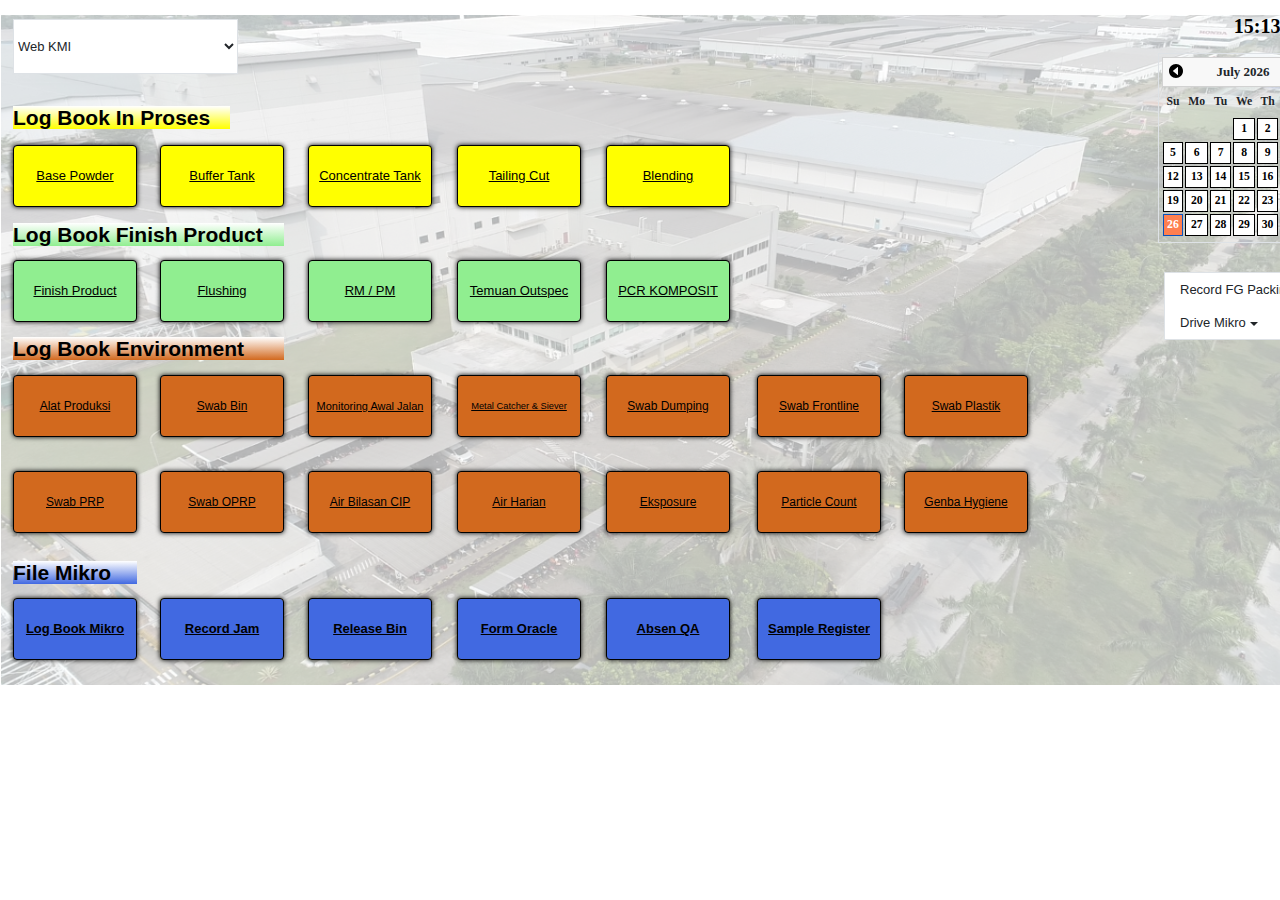
==== commit c6754263: "Update index.html" ====
--- a/index.html
+++ b/index.html
@@ -174,19 +174,19 @@
 <a href="#" class="dropdown-toggle" data-bs-placement="bottom-start" data-bs-toggle="dropdown">Record FG Packing<b class="caret"></b></a>
 <ul class="dropdown-menu">
 <li class="nav-item dropdown-item">
-<a href="https://docs.google.com/spreadsheets/d/1ajI8redeoCCMIuVPb6VzU4c-61-RitIs/edit?usp=drive_link&ouid=114061069227598456740&rtpof=true&sd=true" target="_blank" class="nav-link"><i class="fa fa-regular fa-file-excel"></i>Line A</a>
-</li>
-<li class="nav-item dropdown-item">
-<a href="https://docs.google.com/spreadsheets/d/1lY3xuPeX5CJVwXE_xyyEOCWpZvD0ADWk/edit?usp=drive_link&ouid=114061069227598456740&rtpof=true&sd=true" target="_blank" class="nav-link"><i class="fa fa-regular fa-file-excel"></i>Line B</a>
-</li>
-<li class="nav-item dropdown-item">
-<a href="https://docs.google.com/spreadsheets/d/1XJkXZ1RaXzJcEyKMfp78_fB4Ja7h1sV3/edit?usp=drive_link&ouid=114061069227598456740&rtpof=true&sd=true" target="_blank" class="nav-link"><i class="fa fa-regular fa-file-excel"></i>Line DJ</a>
-</li>
-<li class="nav-item dropdown-item">
-<a href="https://docs.google.com/spreadsheets/d/1z5PKQGKCN2rxZuLc4o4ZlFKrRplXsx8e/edit?usp=drive_link&ouid=114061069227598456740&rtpof=true&sd=true" target="_blank" class="nav-link"><i class="fa fa-regular fa-file-excel"></i>Line E</a>
-</li>
-<li class="nav-item dropdown-item">
-<a href="https://docs.google.com/spreadsheets/d/1SSKwmEkJDUDhJsQ6Xuzx17F_0xIGtKPo/edit?usp=drive_link&ouid=114061069227598456740&rtpof=true&sd=true" target="_blank" class="nav-link"><i class="fa fa-regular fa-file-excel"></i>Line F</a>
+<a href="https://docs.google.com/spreadsheets/d/1oktvHkQpGdiC8FsxkUtA9SQ78OR02Faf7LWHT5f1Kew/edit?usp=drive_link" target="_blank" class="nav-link"><i class="fa fa-regular fa-file-excel"></i>Line A</a>
+</li>
+<li class="nav-item dropdown-item">
+<a href="https://docs.google.com/spreadsheets/d/1ZYSPvKf2Cj3uliGKoxmfmhPnEdg-g7rEaQC1hdP3Enk/edit?usp=drive_link" target="_blank" class="nav-link"><i class="fa fa-regular fa-file-excel"></i>Line B</a>
+</li>
+<li class="nav-item dropdown-item">
+<a href="https://docs.google.com/spreadsheets/d/14wxXZ08g1-3AxVe9vOOBzPXYmRcJ4J0TozPUEBb_8WM/edit?usp=drive_link" target="_blank" class="nav-link"><i class="fa fa-regular fa-file-excel"></i>Line DJ</a>
+</li>
+<li class="nav-item dropdown-item">
+<a href="https://docs.google.com/spreadsheets/d/1H70pVQ-WU9I62LvdgqdMQyNu-ipWLFIZqkz4zK7NmiY/edit?usp=drive_link" target="_blank" class="nav-link"><i class="fa fa-regular fa-file-excel"></i>Line E</a>
+</li>
+<li class="nav-item dropdown-item">
+<a href="https://docs.google.com/spreadsheets/d/1lXZUCi3p3UfMIQspLxYhoKMExK-XrAkaBVj5cTvvzAc/edit?usp=drive_link" target="_blank" class="nav-link"><i class="fa fa-regular fa-file-excel"></i>Line F</a>
 </li>
 </ul>
 </li>
@@ -208,8 +208,8 @@
 </div>
 </div>
 </div></div>
-<a id="Button1" href="https://docs.google.com/spreadsheets/d/1HdIluCl-GktQKL87KcF0dBwPPMLPUyg-/edit?usp=drive_link&ouid=100632379816227668987&rtpof=true&sd=true" target="_blank" title="Monitoring Lab" style="position:absolute;left:904px;top:375px;width:124px;height:62px;z-index:36;">Monitoring Lab</a>
+<a id="Button1" href="https://docs.google.com/spreadsheets/d/1Y_NGOTYEpNTT1Bk7uU2lTkbL_o-lizFm/edit?usp=drive_link&ouid=100632379816227668987&rtpof=true&sd=true" target="_blank" title="Swab Plastik" style="position:absolute;left:904px;top:375px;width:124px;height:62px;z-index:36;">Swab Plastik</a>
 <a id="Button6" href="https://docs.google.com/spreadsheets/d/1lGTKjPaKN9sWaguKxqFXtrwoV0vHwr8eaQ0XsDrCfEc/edit#gid=1218143714" target="_blank" title="PCR KOMPOSIT" style="position:absolute;left:606px;top:260px;width:124px;height:62px;z-index:37;">PCR KOMPOSIT</a>
 <a id="Button30" href="https://docs.google.com/spreadsheets/d/18jMWvTZK6yaGke3BwmouA8zeEcOFuU6A/edit?gid=1618799694#gid=1618799694" target="_blank" title="Genba Hygiene" style="position:absolute;left:904px;top:471px;width:124px;height:62px;z-index:38;">Genba Hygiene</a>
 </body>
-</html>+</html>
